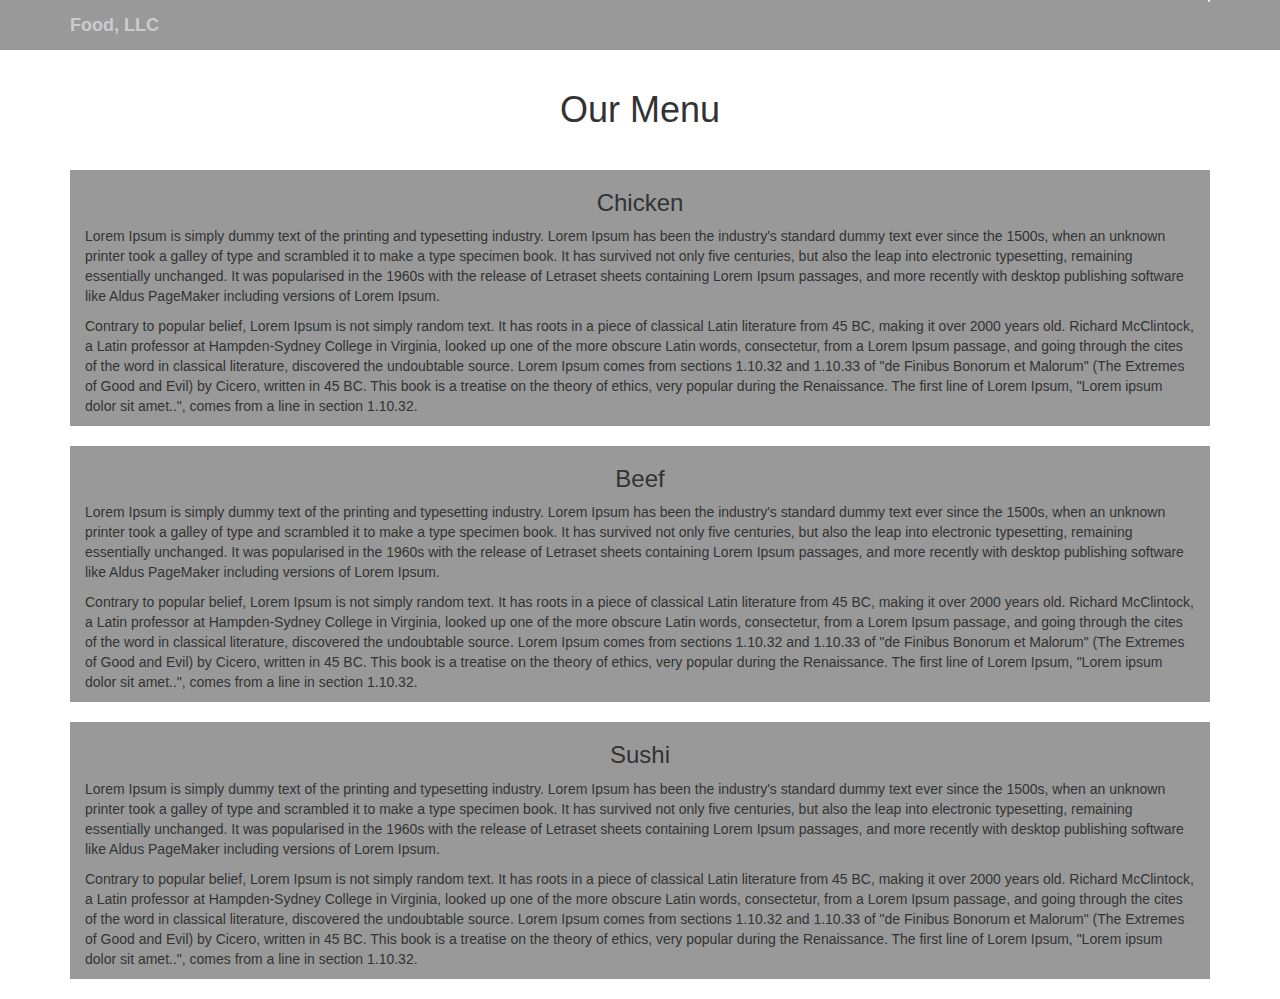
==== module3-solution/index.html @ 1ec6b179 "MySolution3" ====
<!doctype html>
<html lang="en">
<head>
  <meta charset="utf-8">
  <meta http-equiv="X-UA-Compatible" content="IE=edge">
  <meta name="viewport" content="width=device-width, initial-scale=1">
  <title>Boostrap Starter Page</title>
  <link href="https://fonts.googleapis.com/css?family=Dosis:400,600,700" rel="stylesheet">
  <link rel="stylesheet" href="css/bootstrap.min.css">
  <link rel="stylesheet" href="css/styles.css">
</head>
<body>
  <header>
      <nav id="header-nav" class="navbar navbar-default">
        <div class="container">
          <div class="navbar-header">
            <div class="navbar-brand">
              <a href="index.html">Food, LLC</a>
            </div>

            <button type="button" class="navbar-toggle collapsed" data-toggle="collapse" data-target="#collapsable-nav" aria-expanded="false">
              <span class="sr-only">Toggle navigation</span>
              <span class="icon-bar"></span>
              <span class="icon-bar"></span>
              <span class="icon-bar"></span>
            </button>
          </div>
          
          <div id="collapsable-nav" class="collapse navbar-collapse">
             <ul id="nav-list" class="nav navbar-nav navbar-right">
              <li class="visible-xs text-center">
                <a href="#chicken">Chicken</a>
                <hr class="visible-xs">
                
              </li>
              <li class="visible-xs text-center">
                <a href="#beef">Beef</a>
                <hr class="visible-xs">
              </li>
              <li class="visible-xs text-center">
                <a href="#sushi">Sushi</a>
              </li>
            </ul><!-- #nav-list -->
          </div><!-- .collapse .navbar-collapse -->
        </div><!-- .container -->
      </nav><!-- #header-nav -->
  </header>

    <div id="main-content" class="container">
      <h1 class="menu-header text-center col-md-12 col-ms-12 col-xs-12">Our Menu</h1>
      <div id="chicken" class="menu-content col-md-12 col-ms-12 col-xs-12">
        <h3 class="text-center">Chicken</h3>
        <p>Lorem Ipsum is simply dummy text of the printing and typesetting industry. Lorem Ipsum has been the industry's standard dummy text ever since the 1500s, when an unknown printer took a galley of type and scrambled it to make a type specimen book. It has survived not only five centuries, but also the leap into electronic typesetting, remaining essentially unchanged. It was popularised in the 1960s with the release of Letraset sheets containing Lorem Ipsum passages, and more recently with desktop publishing software like Aldus PageMaker including versions of Lorem Ipsum.</p>
        <p>Contrary to popular belief, Lorem Ipsum is not simply random text. It has roots in a piece of classical Latin literature from 45 BC, making it over 2000 years old. Richard McClintock, a Latin professor at Hampden-Sydney College in Virginia, looked up one of the more obscure Latin words, consectetur, from a Lorem Ipsum passage, and going through the cites of the word in classical literature, discovered the undoubtable source. Lorem Ipsum comes from sections 1.10.32 and 1.10.33 of "de Finibus Bonorum et Malorum" (The Extremes of Good and Evil) by Cicero, written in 45 BC. This book is a treatise on the theory of ethics, very popular during the Renaissance. The first line of Lorem Ipsum, "Lorem ipsum dolor sit amet..", comes from a line in section 1.10.32.</p>
      </div>
      <div id="beef" class="menu-content col-md-12 col-ms-12 col-xs-12">
        <h3 class="text-center">Beef</h3>
        <p>Lorem Ipsum is simply dummy text of the printing and typesetting industry. Lorem Ipsum has been the industry's standard dummy text ever since the 1500s, when an unknown printer took a galley of type and scrambled it to make a type specimen book. It has survived not only five centuries, but also the leap into electronic typesetting, remaining essentially unchanged. It was popularised in the 1960s with the release of Letraset sheets containing Lorem Ipsum passages, and more recently with desktop publishing software like Aldus PageMaker including versions of Lorem Ipsum.</p>
        <p>Contrary to popular belief, Lorem Ipsum is not simply random text. It has roots in a piece of classical Latin literature from 45 BC, making it over 2000 years old. Richard McClintock, a Latin professor at Hampden-Sydney College in Virginia, looked up one of the more obscure Latin words, consectetur, from a Lorem Ipsum passage, and going through the cites of the word in classical literature, discovered the undoubtable source. Lorem Ipsum comes from sections 1.10.32 and 1.10.33 of "de Finibus Bonorum et Malorum" (The Extremes of Good and Evil) by Cicero, written in 45 BC. This book is a treatise on the theory of ethics, very popular during the Renaissance. The first line of Lorem Ipsum, "Lorem ipsum dolor sit amet..", comes from a line in section 1.10.32.</p>
      </div>
      <div id="sushi" class="menu-content col-md-12 col-ms-12 col-xs-12">
        <h3 class="text-center">Sushi</h3>
        <p>Lorem Ipsum is simply dummy text of the printing and typesetting industry. Lorem Ipsum has been the industry's standard dummy text ever since the 1500s, when an unknown printer took a galley of type and scrambled it to make a type specimen book. It has survived not only five centuries, but also the leap into electronic typesetting, remaining essentially unchanged. It was popularised in the 1960s with the release of Letraset sheets containing Lorem Ipsum passages, and more recently with desktop publishing software like Aldus PageMaker including versions of Lorem Ipsum.</p>
        <p>Contrary to popular belief, Lorem Ipsum is not simply random text. It has roots in a piece of classical Latin literature from 45 BC, making it over 2000 years old. Richard McClintock, a Latin professor at Hampden-Sydney College in Virginia, looked up one of the more obscure Latin words, consectetur, from a Lorem Ipsum passage, and going through the cites of the word in classical literature, discovered the undoubtable source. Lorem Ipsum comes from sections 1.10.32 and 1.10.33 of "de Finibus Bonorum et Malorum" (The Extremes of Good and Evil) by Cicero, written in 45 BC. This book is a treatise on the theory of ethics, very popular during the Renaissance. The first line of Lorem Ipsum, "Lorem ipsum dolor sit amet..", comes from a line in section 1.10.32.</p>
      </div>
    </div><!-- End of #main-content -->
<!-- jQuery (Bootstrap JS plugins depend on it) -->
<script src="js/jquery-3.5.1.min.js"></script>
<script src="http://maxcdn.bootstrapcdn.com/bootstrap/3.3.1/js/bootstrap.min.js"></script>
<script src="js/script.js"></script>
</body>
</html>
---- module3-solution/css/styles.css ----
#header-nav {
  background-color: #999999;
  border-radius: 0;
  border: 0;
}
#header-nav .navbar-header a{
  color: #ccc;
  font-weight: bold;
}
.navbar-header a:hover, .navbar-header a:focus {
  text-decoration: none;
}
.navbar-header p { 
  color: #000;
  text-transform: uppercase;
  font-size: .7em;
  margin-top: 15px;
}
.navbar-header p span { 
  vertical-align: middle;
}

#nav-list{
  background: white;
  border: 1px solid #e7e7e7;
  margin-top: 0;
  margin-bottom: 0;
}

#nav-list hr{
  margin-top: 0px;
  margin-bottom: 0px;
  color: #e7e7e7;
}

#header-nav span.icon-bar{
  background: #e7e7e7;
}

#header-nav .navbar-toggle:hover span.icon-bar, #header-nav .navbar-toggle:focus span.icon-bar{
  background: black;
}

.menu-header{
  margin-bottom: 40px;
}
.menu-content{
  background: #999999;
  margin-bottom: 20px;
}
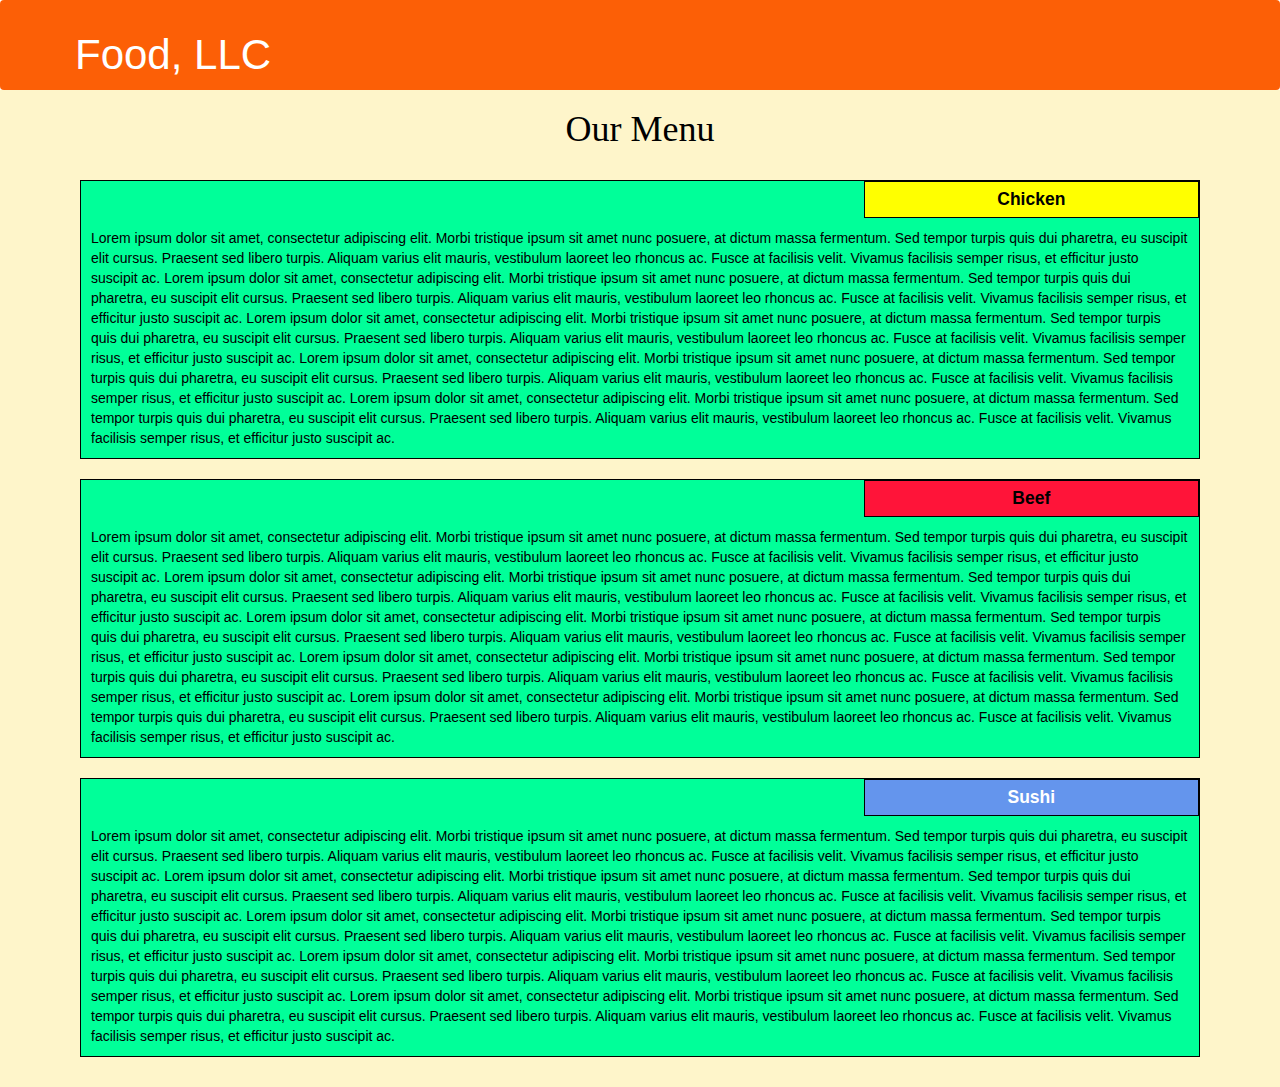
==== commit 66611fdd: "changed" ====
--- a/module3-solution/index.html
+++ b/module3-solution/index.html
@@ -1,69 +1,85 @@
-<!doctype html>
-<html lang="en">
+<!DOCTYPE html>
+<html>
 <head>
-  <meta charset="utf-8">
-  <meta http-equiv="X-UA-Compatible" content="IE=edge">
-  <meta name="viewport" content="width=device-width, initial-scale=1">
-  <title>Boostrap Starter Page</title>
-  <link href="https://fonts.googleapis.com/css?family=Dosis:400,600,700" rel="stylesheet">
-  <link rel="stylesheet" href="css/bootstrap.min.css">
-  <link rel="stylesheet" href="css/styles.css">
+	<meta charset="utf-8">
+	<meta name="viewport" content="width=device-width, initial-scale=1">
+	
+	<link rel="stylesheet" href="css/bootstrap.min.css">
+    <link rel="stylesheet" href="css/styles.css">
+	
+	<title>Module 3 Solution</title>
 </head>
 <body>
-  <header>
-      <nav id="header-nav" class="navbar navbar-default">
-        <div class="container">
-          <div class="navbar-header">
-            <div class="navbar-brand">
-              <a href="index.html">Food, LLC</a>
-            </div>
+    <header class="nav-header">
+    <nav id="header-nav" class="navbar navbar-default">
+      <div class="container">
+        <div class="navbar-header">
+          <div class="navbar-brand">
+            <p class="nav-brand">Food, LLC</p>
+          </div>
 
-            <button type="button" class="navbar-toggle collapsed" data-toggle="collapse" data-target="#collapsable-nav" aria-expanded="false">
-              <span class="sr-only">Toggle navigation</span>
-              <span class="icon-bar"></span>
-              <span class="icon-bar"></span>
-              <span class="icon-bar"></span>
-            </button>
-          </div>
-          
-          <div id="collapsable-nav" class="collapse navbar-collapse">
-             <ul id="nav-list" class="nav navbar-nav navbar-right">
-              <li class="visible-xs text-center">
-                <a href="#chicken">Chicken</a>
-                <hr class="visible-xs">
-                
-              </li>
-              <li class="visible-xs text-center">
-                <a href="#beef">Beef</a>
-                <hr class="visible-xs">
-              </li>
-              <li class="visible-xs text-center">
-                <a href="#sushi">Sushi</a>
-              </li>
-            </ul><!-- #nav-list -->
-          </div><!-- .collapse .navbar-collapse -->
-        </div><!-- .container -->
-      </nav><!-- #header-nav -->
-  </header>
+          <button type="button" class="navbar-toggle collapsed" data-toggle="collapse" data-target="#collapsable-nav" aria-expanded="true">
+            <span class="sr-only">Toggle navigation</span>
+            <span class="icon-bar"></span>
+            <span class="icon-bar"></span>
+            <span class="icon-bar"></span>
+          </button>
+        </div>
+        
+        <div id="collapsable-nav" class="collapse navbar-collapse">
+           <ul id="nav-list" class="nav navbar-nav navbar-right visible-xs">
+            <li class="text-center">
+              <a href="#chicken-div"><p class="item">Chicken</p></a>
+              <hr class="visible-xs">
+            </li>            
+            <li class="text-center beef-item">
+              <a href="#beef-div"><p class="item">Beef</p></a>
+              <hr class="visible-xs">
+            </li>
+            <li class="text-center sushi-item">
+              <a href="#sushi-div"><p class="item">Sushi</p></a>
+            </li>
+          </ul> 
+        </div>
+      </div>
+    </nav>
+  	</header>
 
-    <div id="main-content" class="container">
-      <h1 class="menu-header text-center col-md-12 col-ms-12 col-xs-12">Our Menu</h1>
-      <div id="chicken" class="menu-content col-md-12 col-ms-12 col-xs-12">
-        <h3 class="text-center">Chicken</h3>
-        <p>Lorem Ipsum is simply dummy text of the printing and typesetting industry. Lorem Ipsum has been the industry's standard dummy text ever since the 1500s, when an unknown printer took a galley of type and scrambled it to make a type specimen book. It has survived not only five centuries, but also the leap into electronic typesetting, remaining essentially unchanged. It was popularised in the 1960s with the release of Letraset sheets containing Lorem Ipsum passages, and more recently with desktop publishing software like Aldus PageMaker including versions of Lorem Ipsum.</p>
-        <p>Contrary to popular belief, Lorem Ipsum is not simply random text. It has roots in a piece of classical Latin literature from 45 BC, making it over 2000 years old. Richard McClintock, a Latin professor at Hampden-Sydney College in Virginia, looked up one of the more obscure Latin words, consectetur, from a Lorem Ipsum passage, and going through the cites of the word in classical literature, discovered the undoubtable source. Lorem Ipsum comes from sections 1.10.32 and 1.10.33 of "de Finibus Bonorum et Malorum" (The Extremes of Good and Evil) by Cicero, written in 45 BC. This book is a treatise on the theory of ethics, very popular during the Renaissance. The first line of Lorem Ipsum, "Lorem ipsum dolor sit amet..", comes from a line in section 1.10.32.</p>
-      </div>
-      <div id="beef" class="menu-content col-md-12 col-ms-12 col-xs-12">
-        <h3 class="text-center">Beef</h3>
-        <p>Lorem Ipsum is simply dummy text of the printing and typesetting industry. Lorem Ipsum has been the industry's standard dummy text ever since the 1500s, when an unknown printer took a galley of type and scrambled it to make a type specimen book. It has survived not only five centuries, but also the leap into electronic typesetting, remaining essentially unchanged. It was popularised in the 1960s with the release of Letraset sheets containing Lorem Ipsum passages, and more recently with desktop publishing software like Aldus PageMaker including versions of Lorem Ipsum.</p>
-        <p>Contrary to popular belief, Lorem Ipsum is not simply random text. It has roots in a piece of classical Latin literature from 45 BC, making it over 2000 years old. Richard McClintock, a Latin professor at Hampden-Sydney College in Virginia, looked up one of the more obscure Latin words, consectetur, from a Lorem Ipsum passage, and going through the cites of the word in classical literature, discovered the undoubtable source. Lorem Ipsum comes from sections 1.10.32 and 1.10.33 of "de Finibus Bonorum et Malorum" (The Extremes of Good and Evil) by Cicero, written in 45 BC. This book is a treatise on the theory of ethics, very popular during the Renaissance. The first line of Lorem Ipsum, "Lorem ipsum dolor sit amet..", comes from a line in section 1.10.32.</p>
-      </div>
-      <div id="sushi" class="menu-content col-md-12 col-ms-12 col-xs-12">
-        <h3 class="text-center">Sushi</h3>
-        <p>Lorem Ipsum is simply dummy text of the printing and typesetting industry. Lorem Ipsum has been the industry's standard dummy text ever since the 1500s, when an unknown printer took a galley of type and scrambled it to make a type specimen book. It has survived not only five centuries, but also the leap into electronic typesetting, remaining essentially unchanged. It was popularised in the 1960s with the release of Letraset sheets containing Lorem Ipsum passages, and more recently with desktop publishing software like Aldus PageMaker including versions of Lorem Ipsum.</p>
-        <p>Contrary to popular belief, Lorem Ipsum is not simply random text. It has roots in a piece of classical Latin literature from 45 BC, making it over 2000 years old. Richard McClintock, a Latin professor at Hampden-Sydney College in Virginia, looked up one of the more obscure Latin words, consectetur, from a Lorem Ipsum passage, and going through the cites of the word in classical literature, discovered the undoubtable source. Lorem Ipsum comes from sections 1.10.32 and 1.10.33 of "de Finibus Bonorum et Malorum" (The Extremes of Good and Evil) by Cicero, written in 45 BC. This book is a treatise on the theory of ethics, very popular during the Renaissance. The first line of Lorem Ipsum, "Lorem ipsum dolor sit amet..", comes from a line in section 1.10.32.</p>
-      </div>
-    </div><!-- End of #main-content -->
+	<h1 class="text-center">Our Menu</h1>
+
+	<div class="row container container-fluid">
+	<div class="col-md-12 col-sm-12 col-xs-12" id="chicken-div">
+		<section>
+		<div id="chicken">
+			Chicken
+		</div>
+		<p>
+			Lorem ipsum dolor sit amet, consectetur adipiscing elit. Morbi tristique ipsum sit amet nunc posuere, at dictum massa fermentum. Sed tempor turpis quis dui pharetra, eu suscipit elit cursus. Praesent sed libero turpis. Aliquam varius elit mauris, vestibulum laoreet leo rhoncus ac. Fusce at facilisis velit. Vivamus facilisis semper risus, et efficitur justo suscipit ac. Lorem ipsum dolor sit amet, consectetur adipiscing elit. Morbi tristique ipsum sit amet nunc posuere, at dictum massa fermentum. Sed tempor turpis quis dui pharetra, eu suscipit elit cursus. Praesent sed libero turpis. Aliquam varius elit mauris, vestibulum laoreet leo rhoncus ac. Fusce at facilisis velit. Vivamus facilisis semper risus, et efficitur justo suscipit ac. Lorem ipsum dolor sit amet, consectetur adipiscing elit. Morbi tristique ipsum sit amet nunc posuere, at dictum massa fermentum. Sed tempor turpis quis dui pharetra, eu suscipit elit cursus. Praesent sed libero turpis. Aliquam varius elit mauris, vestibulum laoreet leo rhoncus ac. Fusce at facilisis velit. Vivamus facilisis semper risus, et efficitur justo suscipit ac. Lorem ipsum dolor sit amet, consectetur adipiscing elit. Morbi tristique ipsum sit amet nunc posuere, at dictum massa fermentum. Sed tempor turpis quis dui pharetra, eu suscipit elit cursus. Praesent sed libero turpis. Aliquam varius elit mauris, vestibulum laoreet leo rhoncus ac. Fusce at facilisis velit. Vivamus facilisis semper risus, et efficitur justo suscipit ac. Lorem ipsum dolor sit amet, consectetur adipiscing elit. Morbi tristique ipsum sit amet nunc posuere, at dictum massa fermentum. Sed tempor turpis quis dui pharetra, eu suscipit elit cursus. Praesent sed libero turpis. Aliquam varius elit mauris, vestibulum laoreet leo rhoncus ac. Fusce at facilisis velit. Vivamus facilisis semper risus, et efficitur justo suscipit ac.
+		</p>
+		</section>
+	</div>
+	<div class="col-md-12 col-sm-12 col-xs-12" id="beef-div">
+		<section>
+		<div id="beef">
+			Beef
+		</div>
+		<p>
+			Lorem ipsum dolor sit amet, consectetur adipiscing elit. Morbi tristique ipsum sit amet nunc posuere, at dictum massa fermentum. Sed tempor turpis quis dui pharetra, eu suscipit elit cursus. Praesent sed libero turpis. Aliquam varius elit mauris, vestibulum laoreet leo rhoncus ac. Fusce at facilisis velit. Vivamus facilisis semper risus, et efficitur justo suscipit ac. Lorem ipsum dolor sit amet, consectetur adipiscing elit. Morbi tristique ipsum sit amet nunc posuere, at dictum massa fermentum. Sed tempor turpis quis dui pharetra, eu suscipit elit cursus. Praesent sed libero turpis. Aliquam varius elit mauris, vestibulum laoreet leo rhoncus ac. Fusce at facilisis velit. Vivamus facilisis semper risus, et efficitur justo suscipit ac. Lorem ipsum dolor sit amet, consectetur adipiscing elit. Morbi tristique ipsum sit amet nunc posuere, at dictum massa fermentum. Sed tempor turpis quis dui pharetra, eu suscipit elit cursus. Praesent sed libero turpis. Aliquam varius elit mauris, vestibulum laoreet leo rhoncus ac. Fusce at facilisis velit. Vivamus facilisis semper risus, et efficitur justo suscipit ac. Lorem ipsum dolor sit amet, consectetur adipiscing elit. Morbi tristique ipsum sit amet nunc posuere, at dictum massa fermentum. Sed tempor turpis quis dui pharetra, eu suscipit elit cursus. Praesent sed libero turpis. Aliquam varius elit mauris, vestibulum laoreet leo rhoncus ac. Fusce at facilisis velit. Vivamus facilisis semper risus, et efficitur justo suscipit ac. Lorem ipsum dolor sit amet, consectetur adipiscing elit. Morbi tristique ipsum sit amet nunc posuere, at dictum massa fermentum. Sed tempor turpis quis dui pharetra, eu suscipit elit cursus. Praesent sed libero turpis. Aliquam varius elit mauris, vestibulum laoreet leo rhoncus ac. Fusce at facilisis velit. Vivamus facilisis semper risus, et efficitur justo suscipit ac.
+		</p>
+		</section>
+	</div>
+	<div class="col-md-12 col-sm-12 col-xs-12" id="sushi-div">
+		<section>
+		<div id="sushi">
+			Sushi
+		</div>
+		<p>
+			Lorem ipsum dolor sit amet, consectetur adipiscing elit. Morbi tristique ipsum sit amet nunc posuere, at dictum massa fermentum. Sed tempor turpis quis dui pharetra, eu suscipit elit cursus. Praesent sed libero turpis. Aliquam varius elit mauris, vestibulum laoreet leo rhoncus ac. Fusce at facilisis velit. Vivamus facilisis semper risus, et efficitur justo suscipit ac. Lorem ipsum dolor sit amet, consectetur adipiscing elit. Morbi tristique ipsum sit amet nunc posuere, at dictum massa fermentum. Sed tempor turpis quis dui pharetra, eu suscipit elit cursus. Praesent sed libero turpis. Aliquam varius elit mauris, vestibulum laoreet leo rhoncus ac. Fusce at facilisis velit. Vivamus facilisis semper risus, et efficitur justo suscipit ac. Lorem ipsum dolor sit amet, consectetur adipiscing elit. Morbi tristique ipsum sit amet nunc posuere, at dictum massa fermentum. Sed tempor turpis quis dui pharetra, eu suscipit elit cursus. Praesent sed libero turpis. Aliquam varius elit mauris, vestibulum laoreet leo rhoncus ac. Fusce at facilisis velit. Vivamus facilisis semper risus, et efficitur justo suscipit ac. Lorem ipsum dolor sit amet, consectetur adipiscing elit. Morbi tristique ipsum sit amet nunc posuere, at dictum massa fermentum. Sed tempor turpis quis dui pharetra, eu suscipit elit cursus. Praesent sed libero turpis. Aliquam varius elit mauris, vestibulum laoreet leo rhoncus ac. Fusce at facilisis velit. Vivamus facilisis semper risus, et efficitur justo suscipit ac. Lorem ipsum dolor sit amet, consectetur adipiscing elit. Morbi tristique ipsum sit amet nunc posuere, at dictum massa fermentum. Sed tempor turpis quis dui pharetra, eu suscipit elit cursus. Praesent sed libero turpis. Aliquam varius elit mauris, vestibulum laoreet leo rhoncus ac. Fusce at facilisis velit. Vivamus facilisis semper risus, et efficitur justo suscipit ac.
+		</p>
+		</section>
+	</div>
+	</div>
+
 <!-- jQuery (Bootstrap JS plugins depend on it) -->
 <script src="js/jquery-3.5.1.min.js"></script>
 <script src="http://maxcdn.bootstrapcdn.com/bootstrap/3.3.1/js/bootstrap.min.js"></script>
--- a/module3-solution/css/styles.css
+++ b/module3-solution/css/styles.css
@@ -1,50 +1,141 @@
-#header-nav {
-  background-color: #999999;
-  border-radius: 0;
-  border: 0;
-}
-#header-nav .navbar-header a{
-  color: #ccc;
-  font-weight: bold;
-}
-.navbar-header a:hover, .navbar-header a:focus {
-  text-decoration: none;
-}
-.navbar-header p { 
-  color: #000;
-  text-transform: uppercase;
-  font-size: .7em;
-  margin-top: 15px;
-}
-.navbar-header p span { 
-  vertical-align: middle;
+/* Base Styles */
+
+* {
+  box-sizing: border-box;
 }
 
-#nav-list{
-  background: white;
-  border: 1px solid #e7e7e7;
-  margin-top: 0;
-  margin-bottom: 0;
+h1 {
+  font-family: Brushstroke, fantasy;
+  color: #000000;
 }
 
-#nav-list hr{
-  margin-top: 0px;
-  margin-bottom: 0px;
-  color: #e7e7e7;
+body {
+  background-image: url("background.jpg");
+  background-color: #FEF5CA;
+
 }
 
-#header-nav span.icon-bar{
-  background: #e7e7e7;
+p {
+  padding: 10px;
+  margin: 0;
 }
 
-#header-nav .navbar-toggle:hover span.icon-bar, #header-nav .navbar-toggle:focus span.icon-bar{
-  background: black;
+.container {
+  border: none;
+  margin-left: auto;
+  margin-right: auto;
+  margin-top: 10px;
+  margin-bottom: 10px;
+  padding: 10px;
 }
 
-.menu-header{
-  margin-bottom: 40px;
+section {
+  border: 1px solid black;
+  background-color: #00FF99;
+  width: 100%;
+  height: auto;
+  font-family: Helvetica;
+  color: black;
+  position: relative;
+  overflow: auto;
 }
-.menu-content{
-  background: #999999;
-  margin-bottom: 20px;
+
+#chicken {
+  border: 1px solid black;
+  text-align: center;
+  width: 30%;
+  margin-left: 70%;
+  font-family: Georgia,sans-serif;
+  font-weight: bold;
+  font-size: 125%;
+  margin-bottom: 0;
+  margin-top: 0;
+  padding: 5px;
+  background-color: #FFFF00;
+}
+
+#beef {
+  border: 1px solid black;
+  text-align: center;
+  width: 30%;
+  margin-left: 70%;
+  font-family: Georgia,sans-serif;
+  font-weight: bold;
+  font-size: 125%;
+  margin-bottom: 0;
+  margin-top: 0;
+  padding: 5px;
+  background-color: #FF1439;
+}
+
+#sushi {
+  border: 1px solid black;
+  text-align: center;
+  width: 30%;
+  margin-left: 70%;
+  font-family: Georgia,sans-serif;
+  font-weight: bold;
+  font-size: 125%;
+  margin-bottom: 0;
+  margin-top: 0;
+  background-color: #6495ED;
+  color: white;
+  padding: 5px;
+}
+
+#chicken-div {
+  margin-bottom: 10px;
+  margin-top: 10px;
+}
+
+#beef-div {
+  margin-bottom: 10px;
+  margin-top: 10px;
+}
+
+#sushi-div {
+  margin-bottom: 10px;
+  margin-top: 10px;
+}
+
+.navbar-brand {
+  font-size: 2em;
+  border: 0 0 10px 10px;
+  color: #FFFFFF;
+}
+
+#header-nav {
+  border: 0;
+  background-color: #FC5F06;
+  color: #FFFFFF;
+}
+
+.navbar-header button.navbar-toggle, .navbar-header .icon-bar {
+  border: 1px solid #61122f;
+}
+.navbar-header button.navbar-toggle {
+  clear: both;
+  margin-top: -30px;
+}
+
+.nav-header {
+  background-color: #FFFFFF;
+}
+
+.nav-brand {
+  color: #FFFFFF;
+  font-size: 1.5em;
+}
+
+#nav-list {
+  color: white;
+}
+
+hr {
+  border-color: white;
+}
+
+.item {
+  color: white;
+  font-size: 1.2em;
 }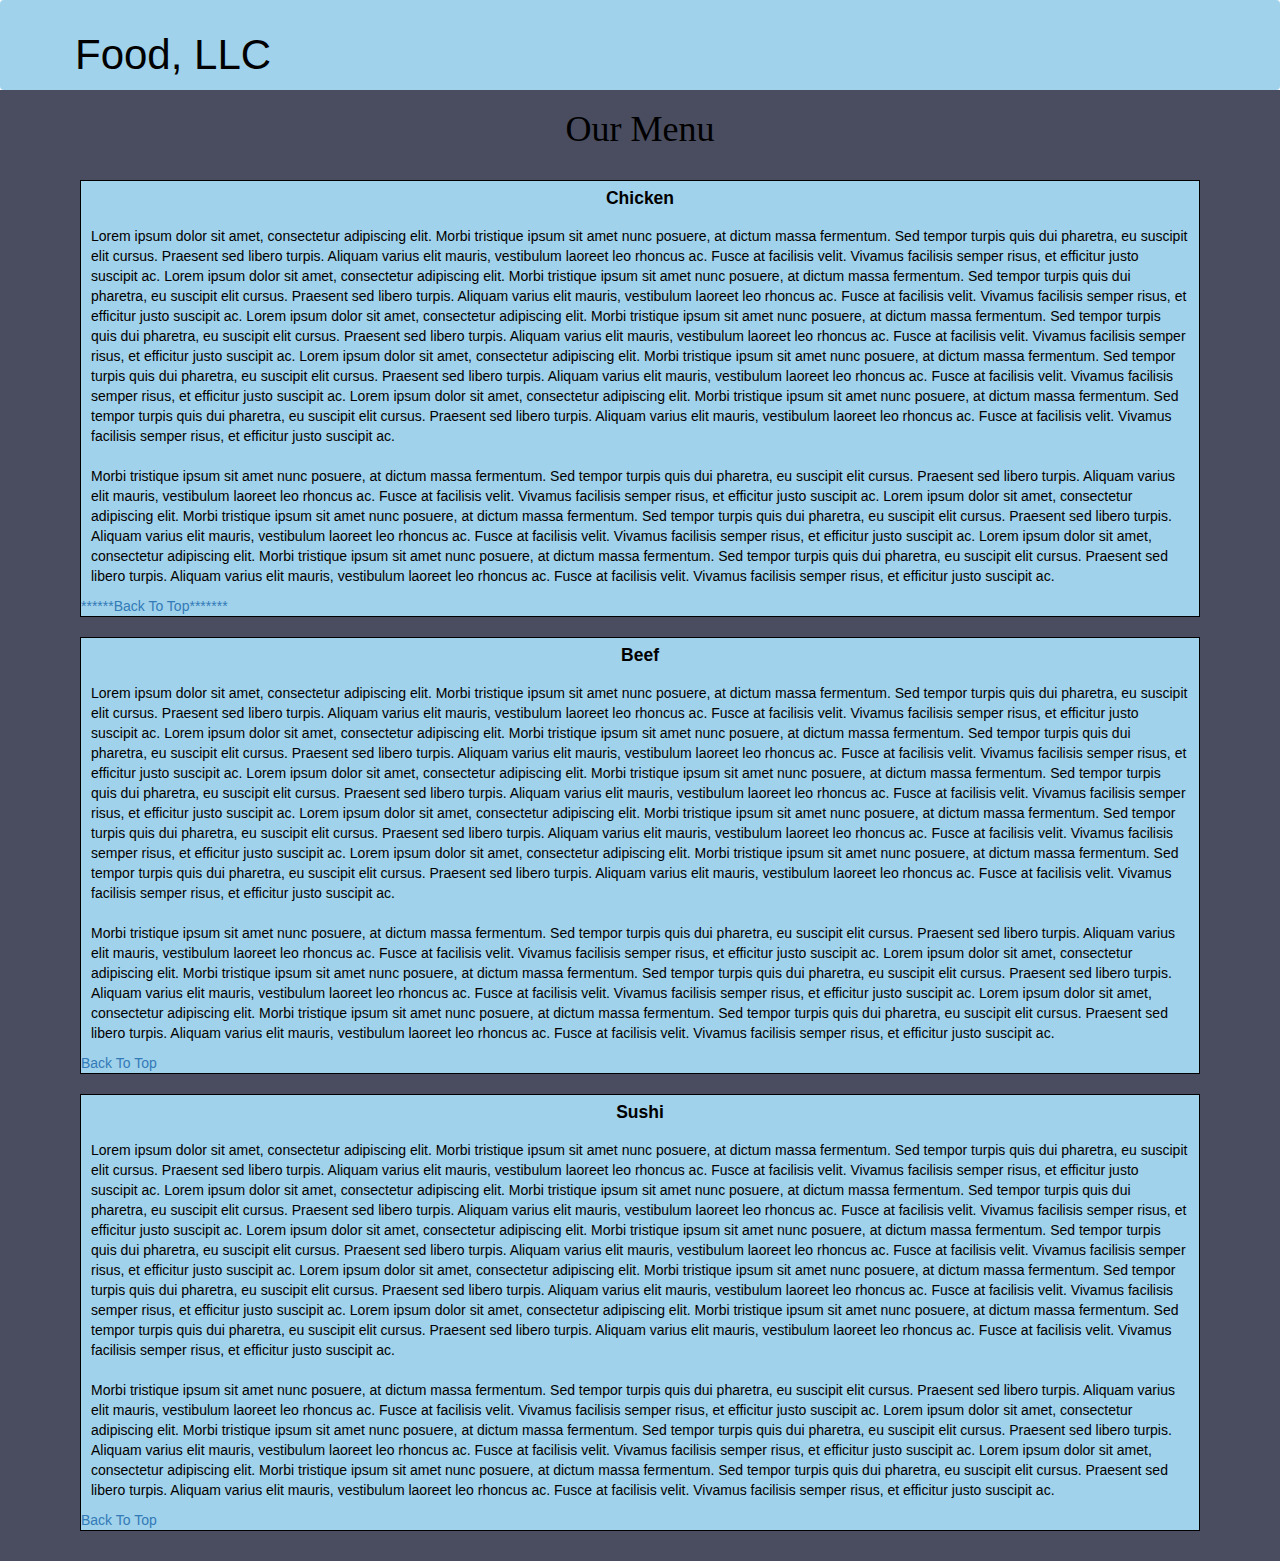
==== commit 64173ca2: "M5Final" ====
--- a/module3-solution/index.html
+++ b/module3-solution/index.html
@@ -10,6 +10,7 @@
 	<title>Module 3 Solution</title>
 </head>
 <body>
+	<a name="top"></a>
     <header class="nav-header">
     <nav id="header-nav" class="navbar navbar-default">
       <div class="container">
@@ -29,26 +30,28 @@
         <div id="collapsable-nav" class="collapse navbar-collapse">
            <ul id="nav-list" class="nav navbar-nav navbar-right visible-xs">
             <li class="text-center">
-              <a href="#chicken-div"><p class="item">Chicken</p></a>
+              <a href="#chicken"><p class="item">Chicken</p></a>
               <hr class="visible-xs">
             </li>            
             <li class="text-center beef-item">
-              <a href="#beef-div"><p class="item">Beef</p></a>
+              <a href="#beef"><p class="item">Beef</p></a>
               <hr class="visible-xs">
             </li>
             <li class="text-center sushi-item">
-              <a href="#sushi-div"><p class="item">Sushi</p></a>
+              <a href="#sushi"><p class="item">Sushi</p></a>
             </li>
           </ul> 
         </div>
       </div>
     </nav>
   	</header>
+  	
 
 	<h1 class="text-center">Our Menu</h1>
 
 	<div class="row container container-fluid">
 	<div class="col-md-12 col-sm-12 col-xs-12" id="chicken-div">
+		
 		<section>
 		<div id="chicken">
 			Chicken
@@ -56,6 +59,11 @@
 		<p>
 			Lorem ipsum dolor sit amet, consectetur adipiscing elit. Morbi tristique ipsum sit amet nunc posuere, at dictum massa fermentum. Sed tempor turpis quis dui pharetra, eu suscipit elit cursus. Praesent sed libero turpis. Aliquam varius elit mauris, vestibulum laoreet leo rhoncus ac. Fusce at facilisis velit. Vivamus facilisis semper risus, et efficitur justo suscipit ac. Lorem ipsum dolor sit amet, consectetur adipiscing elit. Morbi tristique ipsum sit amet nunc posuere, at dictum massa fermentum. Sed tempor turpis quis dui pharetra, eu suscipit elit cursus. Praesent sed libero turpis. Aliquam varius elit mauris, vestibulum laoreet leo rhoncus ac. Fusce at facilisis velit. Vivamus facilisis semper risus, et efficitur justo suscipit ac. Lorem ipsum dolor sit amet, consectetur adipiscing elit. Morbi tristique ipsum sit amet nunc posuere, at dictum massa fermentum. Sed tempor turpis quis dui pharetra, eu suscipit elit cursus. Praesent sed libero turpis. Aliquam varius elit mauris, vestibulum laoreet leo rhoncus ac. Fusce at facilisis velit. Vivamus facilisis semper risus, et efficitur justo suscipit ac. Lorem ipsum dolor sit amet, consectetur adipiscing elit. Morbi tristique ipsum sit amet nunc posuere, at dictum massa fermentum. Sed tempor turpis quis dui pharetra, eu suscipit elit cursus. Praesent sed libero turpis. Aliquam varius elit mauris, vestibulum laoreet leo rhoncus ac. Fusce at facilisis velit. Vivamus facilisis semper risus, et efficitur justo suscipit ac. Lorem ipsum dolor sit amet, consectetur adipiscing elit. Morbi tristique ipsum sit amet nunc posuere, at dictum massa fermentum. Sed tempor turpis quis dui pharetra, eu suscipit elit cursus. Praesent sed libero turpis. Aliquam varius elit mauris, vestibulum laoreet leo rhoncus ac. Fusce at facilisis velit. Vivamus facilisis semper risus, et efficitur justo suscipit ac.
 		</p>
+		<p>
+			Morbi tristique ipsum sit amet nunc posuere, at dictum massa fermentum. Sed tempor turpis quis dui pharetra, eu suscipit elit cursus. Praesent sed libero turpis. Aliquam varius elit mauris, vestibulum laoreet leo rhoncus ac. Fusce at facilisis velit. Vivamus facilisis semper risus, et efficitur justo suscipit ac. Lorem ipsum dolor sit amet, consectetur adipiscing elit. Morbi tristique ipsum sit amet nunc posuere, at dictum massa fermentum. Sed tempor turpis quis dui pharetra, eu suscipit elit cursus. Praesent sed libero turpis. Aliquam varius elit mauris, vestibulum laoreet leo rhoncus ac. Fusce at facilisis velit. Vivamus facilisis semper risus, et efficitur justo suscipit ac. Lorem ipsum dolor sit amet, consectetur adipiscing elit. Morbi tristique ipsum sit amet nunc posuere, at dictum massa fermentum. Sed tempor turpis quis dui pharetra, eu suscipit elit cursus. Praesent sed libero turpis. Aliquam varius elit mauris, vestibulum laoreet leo rhoncus ac. Fusce at facilisis velit. Vivamus facilisis semper risus, et efficitur justo suscipit ac.
+		</p>
+		<a href="#top">******Back To Top*******</a>
+
 		</section>
 	</div>
 	<div class="col-md-12 col-sm-12 col-xs-12" id="beef-div">
@@ -66,6 +74,10 @@
 		<p>
 			Lorem ipsum dolor sit amet, consectetur adipiscing elit. Morbi tristique ipsum sit amet nunc posuere, at dictum massa fermentum. Sed tempor turpis quis dui pharetra, eu suscipit elit cursus. Praesent sed libero turpis. Aliquam varius elit mauris, vestibulum laoreet leo rhoncus ac. Fusce at facilisis velit. Vivamus facilisis semper risus, et efficitur justo suscipit ac. Lorem ipsum dolor sit amet, consectetur adipiscing elit. Morbi tristique ipsum sit amet nunc posuere, at dictum massa fermentum. Sed tempor turpis quis dui pharetra, eu suscipit elit cursus. Praesent sed libero turpis. Aliquam varius elit mauris, vestibulum laoreet leo rhoncus ac. Fusce at facilisis velit. Vivamus facilisis semper risus, et efficitur justo suscipit ac. Lorem ipsum dolor sit amet, consectetur adipiscing elit. Morbi tristique ipsum sit amet nunc posuere, at dictum massa fermentum. Sed tempor turpis quis dui pharetra, eu suscipit elit cursus. Praesent sed libero turpis. Aliquam varius elit mauris, vestibulum laoreet leo rhoncus ac. Fusce at facilisis velit. Vivamus facilisis semper risus, et efficitur justo suscipit ac. Lorem ipsum dolor sit amet, consectetur adipiscing elit. Morbi tristique ipsum sit amet nunc posuere, at dictum massa fermentum. Sed tempor turpis quis dui pharetra, eu suscipit elit cursus. Praesent sed libero turpis. Aliquam varius elit mauris, vestibulum laoreet leo rhoncus ac. Fusce at facilisis velit. Vivamus facilisis semper risus, et efficitur justo suscipit ac. Lorem ipsum dolor sit amet, consectetur adipiscing elit. Morbi tristique ipsum sit amet nunc posuere, at dictum massa fermentum. Sed tempor turpis quis dui pharetra, eu suscipit elit cursus. Praesent sed libero turpis. Aliquam varius elit mauris, vestibulum laoreet leo rhoncus ac. Fusce at facilisis velit. Vivamus facilisis semper risus, et efficitur justo suscipit ac.
 		</p>
+		<p>
+			Morbi tristique ipsum sit amet nunc posuere, at dictum massa fermentum. Sed tempor turpis quis dui pharetra, eu suscipit elit cursus. Praesent sed libero turpis. Aliquam varius elit mauris, vestibulum laoreet leo rhoncus ac. Fusce at facilisis velit. Vivamus facilisis semper risus, et efficitur justo suscipit ac. Lorem ipsum dolor sit amet, consectetur adipiscing elit. Morbi tristique ipsum sit amet nunc posuere, at dictum massa fermentum. Sed tempor turpis quis dui pharetra, eu suscipit elit cursus. Praesent sed libero turpis. Aliquam varius elit mauris, vestibulum laoreet leo rhoncus ac. Fusce at facilisis velit. Vivamus facilisis semper risus, et efficitur justo suscipit ac. Lorem ipsum dolor sit amet, consectetur adipiscing elit. Morbi tristique ipsum sit amet nunc posuere, at dictum massa fermentum. Sed tempor turpis quis dui pharetra, eu suscipit elit cursus. Praesent sed libero turpis. Aliquam varius elit mauris, vestibulum laoreet leo rhoncus ac. Fusce at facilisis velit. Vivamus facilisis semper risus, et efficitur justo suscipit ac.
+		</p>
+		<a href="#top">Back To Top</a>
 		</section>
 	</div>
 	<div class="col-md-12 col-sm-12 col-xs-12" id="sushi-div">
@@ -76,13 +88,17 @@
 		<p>
 			Lorem ipsum dolor sit amet, consectetur adipiscing elit. Morbi tristique ipsum sit amet nunc posuere, at dictum massa fermentum. Sed tempor turpis quis dui pharetra, eu suscipit elit cursus. Praesent sed libero turpis. Aliquam varius elit mauris, vestibulum laoreet leo rhoncus ac. Fusce at facilisis velit. Vivamus facilisis semper risus, et efficitur justo suscipit ac. Lorem ipsum dolor sit amet, consectetur adipiscing elit. Morbi tristique ipsum sit amet nunc posuere, at dictum massa fermentum. Sed tempor turpis quis dui pharetra, eu suscipit elit cursus. Praesent sed libero turpis. Aliquam varius elit mauris, vestibulum laoreet leo rhoncus ac. Fusce at facilisis velit. Vivamus facilisis semper risus, et efficitur justo suscipit ac. Lorem ipsum dolor sit amet, consectetur adipiscing elit. Morbi tristique ipsum sit amet nunc posuere, at dictum massa fermentum. Sed tempor turpis quis dui pharetra, eu suscipit elit cursus. Praesent sed libero turpis. Aliquam varius elit mauris, vestibulum laoreet leo rhoncus ac. Fusce at facilisis velit. Vivamus facilisis semper risus, et efficitur justo suscipit ac. Lorem ipsum dolor sit amet, consectetur adipiscing elit. Morbi tristique ipsum sit amet nunc posuere, at dictum massa fermentum. Sed tempor turpis quis dui pharetra, eu suscipit elit cursus. Praesent sed libero turpis. Aliquam varius elit mauris, vestibulum laoreet leo rhoncus ac. Fusce at facilisis velit. Vivamus facilisis semper risus, et efficitur justo suscipit ac. Lorem ipsum dolor sit amet, consectetur adipiscing elit. Morbi tristique ipsum sit amet nunc posuere, at dictum massa fermentum. Sed tempor turpis quis dui pharetra, eu suscipit elit cursus. Praesent sed libero turpis. Aliquam varius elit mauris, vestibulum laoreet leo rhoncus ac. Fusce at facilisis velit. Vivamus facilisis semper risus, et efficitur justo suscipit ac.
 		</p>
+		<p>
+			Morbi tristique ipsum sit amet nunc posuere, at dictum massa fermentum. Sed tempor turpis quis dui pharetra, eu suscipit elit cursus. Praesent sed libero turpis. Aliquam varius elit mauris, vestibulum laoreet leo rhoncus ac. Fusce at facilisis velit. Vivamus facilisis semper risus, et efficitur justo suscipit ac. Lorem ipsum dolor sit amet, consectetur adipiscing elit. Morbi tristique ipsum sit amet nunc posuere, at dictum massa fermentum. Sed tempor turpis quis dui pharetra, eu suscipit elit cursus. Praesent sed libero turpis. Aliquam varius elit mauris, vestibulum laoreet leo rhoncus ac. Fusce at facilisis velit. Vivamus facilisis semper risus, et efficitur justo suscipit ac. Lorem ipsum dolor sit amet, consectetur adipiscing elit. Morbi tristique ipsum sit amet nunc posuere, at dictum massa fermentum. Sed tempor turpis quis dui pharetra, eu suscipit elit cursus. Praesent sed libero turpis. Aliquam varius elit mauris, vestibulum laoreet leo rhoncus ac. Fusce at facilisis velit. Vivamus facilisis semper risus, et efficitur justo suscipit ac.
+		</p>
+		<a href="#top">Back To Top</a>
 		</section>
 	</div>
 	</div>
 
 <!-- jQuery (Bootstrap JS plugins depend on it) -->
 <script src="js/jquery-3.5.1.min.js"></script>
-<script src="http://maxcdn.bootstrapcdn.com/bootstrap/3.3.1/js/bootstrap.min.js"></script>
+<script src="js/bootstrap.min.js"></script>
 <script src="js/script.js"></script>
 </body>
 </html>--- a/module3-solution/css/styles.css
+++ b/module3-solution/css/styles.css
@@ -2,6 +2,7 @@
 
 * {
   box-sizing: border-box;
+
 }
 
 h1 {
@@ -10,8 +11,9 @@
 }
 
 body {
-  background-image: url("background.jpg");
-  background-color: #FEF5CA;
+  /*background-image: url("background.jpg");*/
+  background-color: #494D5F;
+
 
 }
 
@@ -31,55 +33,52 @@
 
 section {
   border: 1px solid black;
-  background-color: #00FF99;
+  background-color: #a0d2eb;
   width: 100%;
   height: auto;
   font-family: Helvetica;
   color: black;
-  position: relative;
+  position: center;
   overflow: auto;
 }
 
 #chicken {
-  border: 1px solid black;
+  
   text-align: center;
-  width: 30%;
-  margin-left: 70%;
+  width: 100%;
   font-family: Georgia,sans-serif;
   font-weight: bold;
   font-size: 125%;
   margin-bottom: 0;
   margin-top: 0;
   padding: 5px;
-  background-color: #FFFF00;
+  
 }
 
 #beef {
-  border: 1px solid black;
+  
   text-align: center;
-  width: 30%;
-  margin-left: 70%;
+  width: 100%;
   font-family: Georgia,sans-serif;
   font-weight: bold;
   font-size: 125%;
   margin-bottom: 0;
   margin-top: 0;
   padding: 5px;
-  background-color: #FF1439;
+  
 }
 
 #sushi {
-  border: 1px solid black;
+  
   text-align: center;
-  width: 30%;
-  margin-left: 70%;
+  width: 100%;
   font-family: Georgia,sans-serif;
   font-weight: bold;
   font-size: 125%;
   margin-bottom: 0;
   margin-top: 0;
-  background-color: #6495ED;
-  color: white;
+  
+  color: black;
   padding: 5px;
 }
 
@@ -106,7 +105,7 @@
 
 #header-nav {
   border: 0;
-  background-color: #FC5F06;
+  background-color: #a0d2eb;
   color: #FFFFFF;
 }
 
@@ -123,7 +122,7 @@
 }
 
 .nav-brand {
-  color: #FFFFFF;
+  color: #000000;
   font-size: 1.5em;
 }
 
@@ -136,6 +135,16 @@
 }
 
 .item {
-  color: white;
+  color: black;
   font-size: 1.2em;
-}+  opacity: .8;
+}
+
+#top{
+  color: black;
+  font-style: italic;
+  font-size: 20px;
+  font-weight: bold;
+  text-decoration: underline;
+  text-align: right;
+}
